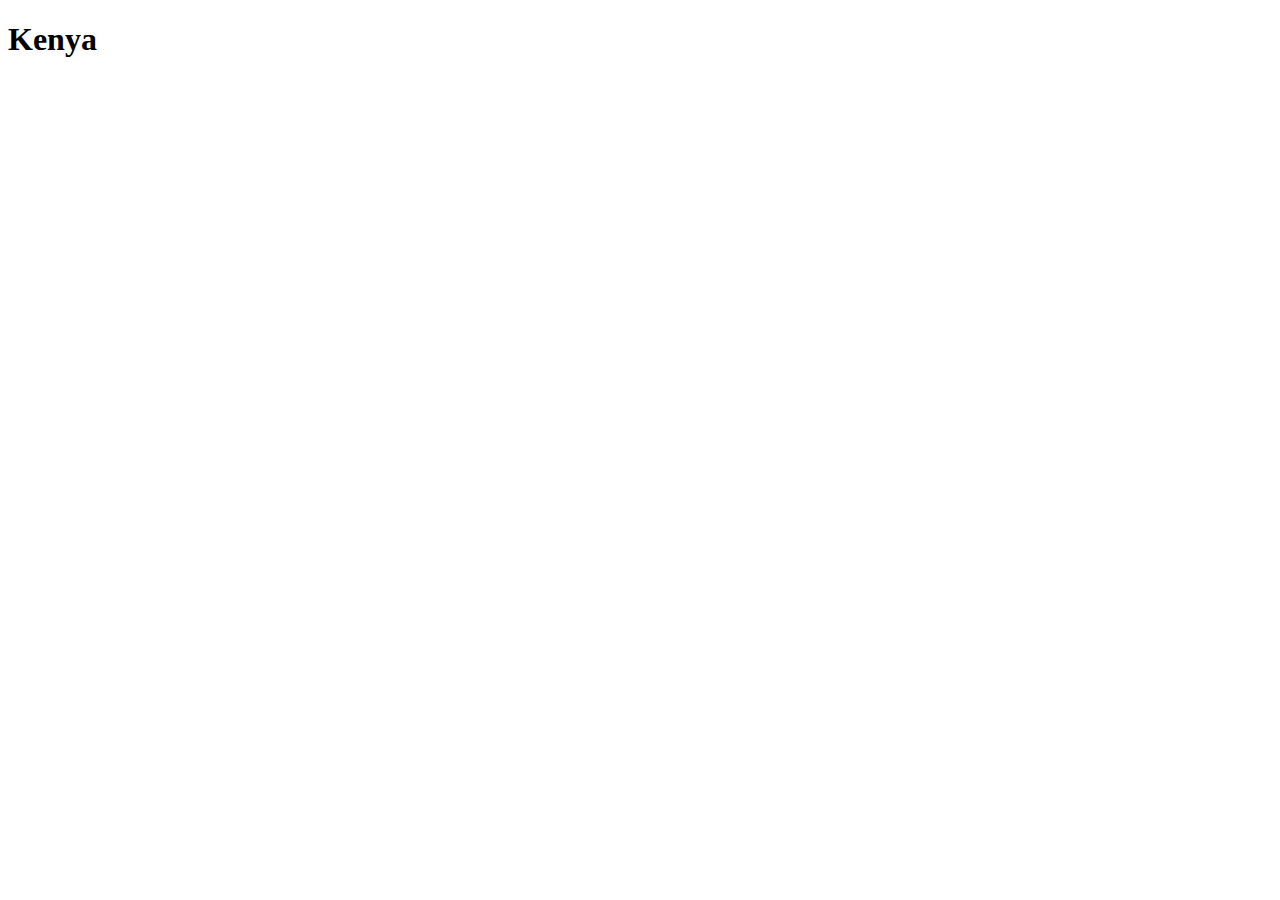
==== asset/index.html @ 1d37ccfd "Initialized HTML file for LocaLite app" ====
<!DOCTYPE html>
<html lang="en">
<head>
    <meta charset="UTF-8">
    <meta name="viewport" content="width=device-width, initial-scale=1.0">
    <title>The LocaLite App</title>
</head>
<body>
    <div class="container">
        <div class="countries">
            <h1>Kenya</h1>
        </div>
    </div>
</body>
</html>
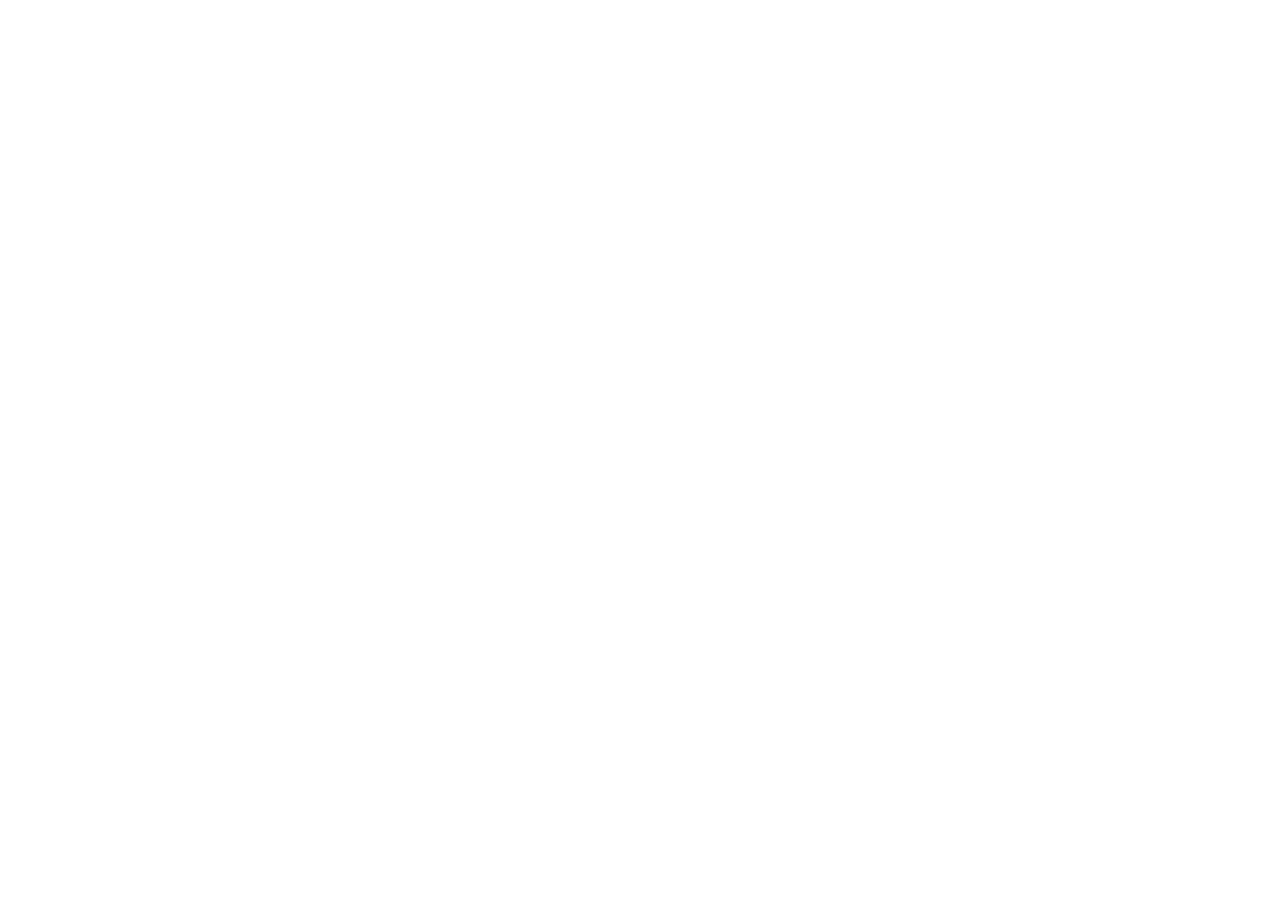
==== commit 058e3b27: "Linked google fonts, cdns, js and css files as well" ====
--- a/asset/index.html
+++ b/asset/index.html
@@ -1,15 +1,23 @@
 <!DOCTYPE html>
 <html lang="en">
+
 <head>
     <meta charset="UTF-8">
     <meta name="viewport" content="width=device-width, initial-scale=1.0">
-    <title>The LocaLite App</title>
+    <title>The LocaLite Country App</title>
+    <link rel="stylesheet" href="https://cdnjs.cloudflare.com/ajax/libs/font-awesome/6.4.2/css/all.min.css"
+        integrity="sha512-z3gLpd7yknf1YoNbCzqRKc4qyor8gaKU1qmn+CShxbuBusANI9QpRohGBreCFkKxLhei6S9CQXFEbbKuqLg0DA=="
+        crossorigin="anonymous" referrerpolicy="no-referrer" />
+    <link rel="preconnect" href="https://fonts.googleapis.com">
+    <link rel="preconnect" href="https://fonts.gstatic.com" crossorigin>
+    <link href="https://fonts.googleapis.com/css2?family=Ubuntu:wght@400;500;700&display=swap" rel="stylesheet">
+    <link rel="stylesheet" href="style.css">
 </head>
+
 <body>
-    <div class="container">
-        <div class="countries">
-            <h1>Kenya</h1>
-        </div>
-    </div>
+
+    
+    <script src="index.js"></script>
 </body>
-</html>+
+</html>
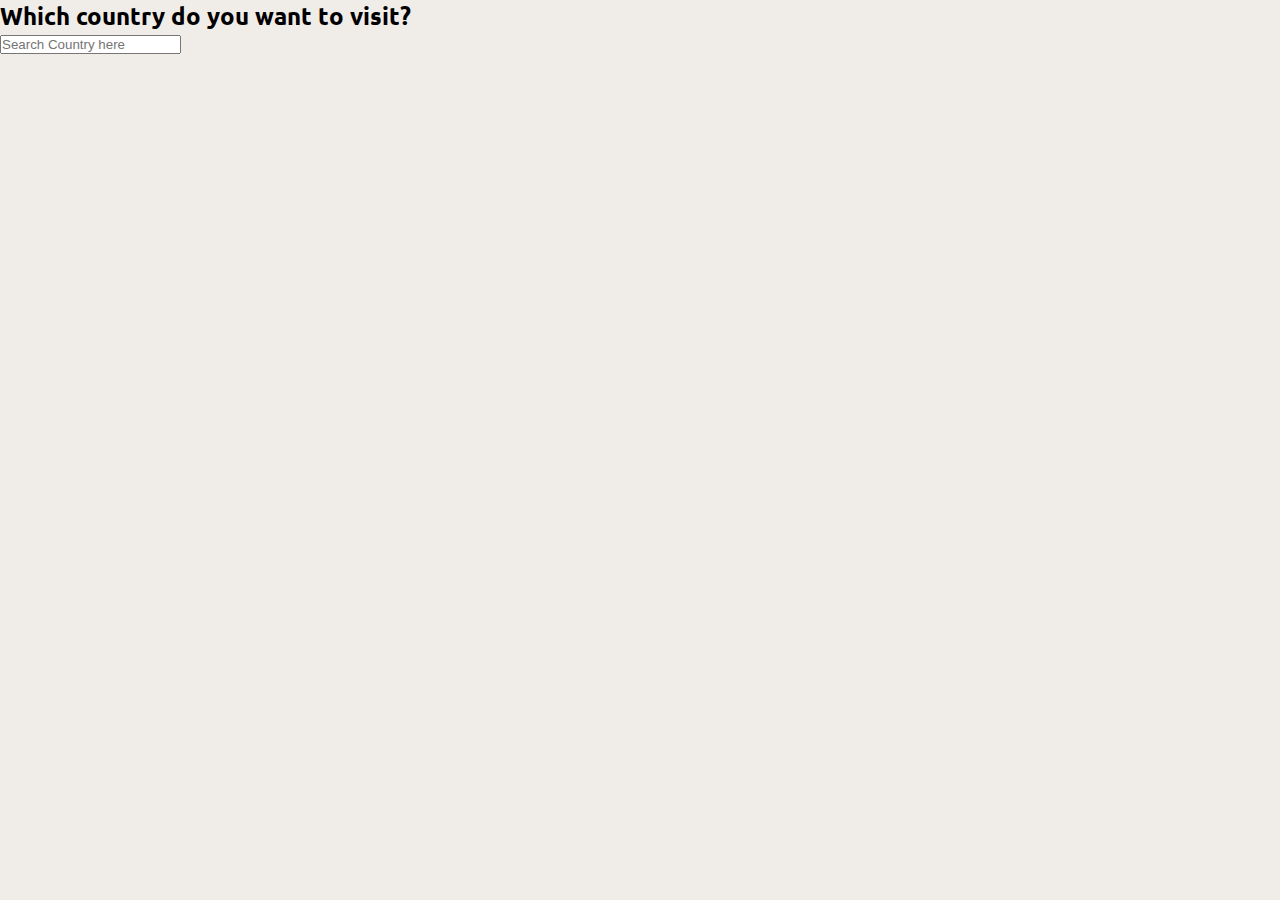
==== commit f2d314a4: "Update the Application name from LocaLite App to The LocaLite Country App Finder and introduced the " ====
--- a/asset/index.html
+++ b/asset/index.html
@@ -4,7 +4,7 @@
 <head>
     <meta charset="UTF-8">
     <meta name="viewport" content="width=device-width, initial-scale=1.0">
-    <title>The LocaLite Country App</title>
+    <title>The LocaLite Country App Finder</title>
     <link rel="stylesheet" href="https://cdnjs.cloudflare.com/ajax/libs/font-awesome/6.4.2/css/all.min.css"
         integrity="sha512-z3gLpd7yknf1YoNbCzqRKc4qyor8gaKU1qmn+CShxbuBusANI9QpRohGBreCFkKxLhei6S9CQXFEbbKuqLg0DA=="
         crossorigin="anonymous" referrerpolicy="no-referrer" />
@@ -16,7 +16,18 @@
 
 <body>
 
-    
+    <!-- Container for the title -->
+    <div class="container">
+        <h2>Which country do you want to visit?</h2>
+    </div>
+    <!-- Container for search and filter options -->
+    <div class="container">
+        <!-- Search input and search icon -->
+        <div class="form-control">
+            <input type="text" placeholder="Search Country here" class="search">
+            <i class="fas fa-search"></i>
+        </div>
+        
     <script src="index.js"></script>
 </body>
 
--- a/asset/style.css
+++ b/asset/style.css
@@ -0,0 +1,16 @@
+/* Some default styles and need to set the box model*/
+
+* {
+  margin: 0;
+  padding: 0;
+  box-sizing: border-box;
+}
+
+/* Overall styling for the body */
+body {
+  font-family: 'Ubuntu', sans-serif;
+  width: 100%;
+  min-height: 100vh;
+  background-color: rgb(240, 236, 232);
+  color: black;
+}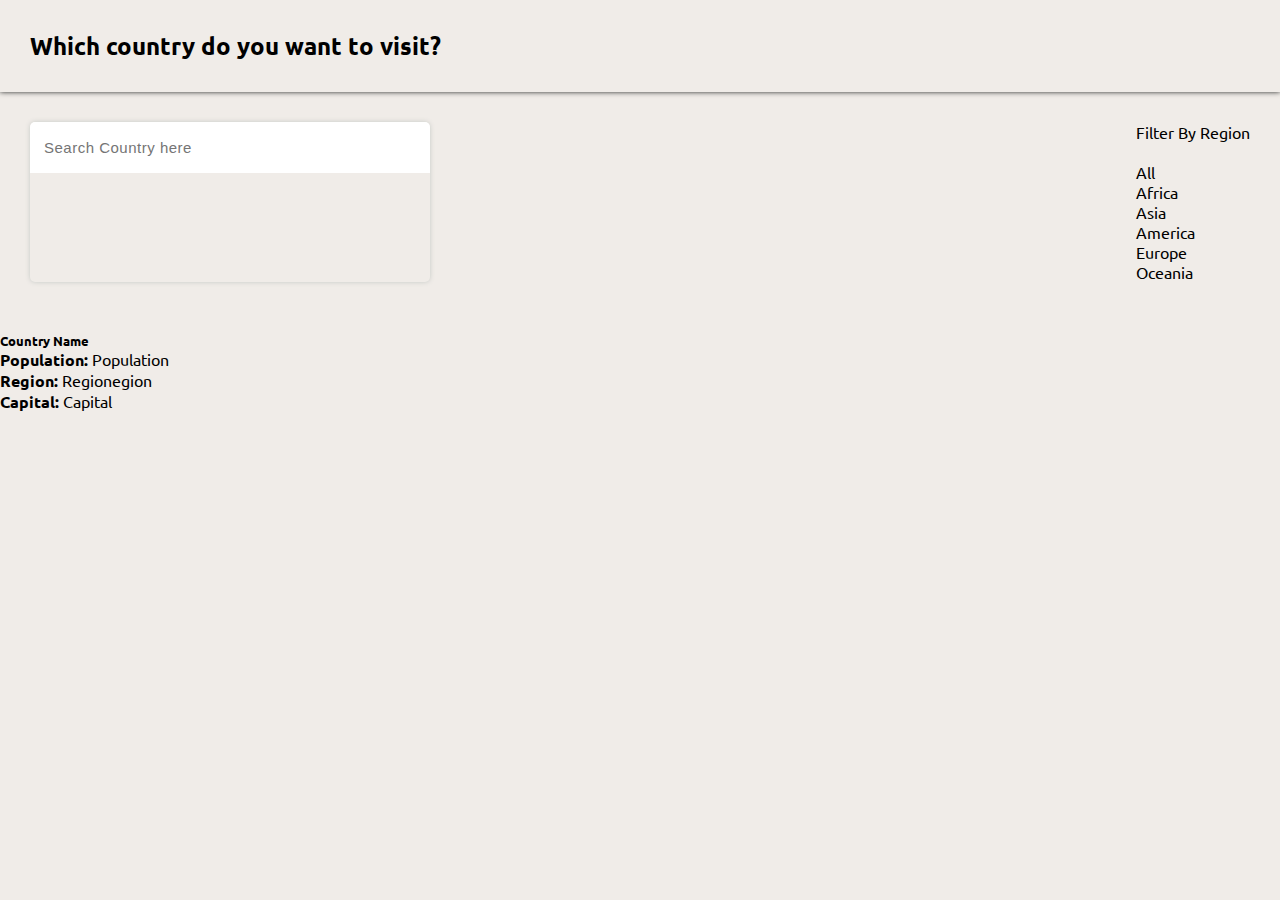
==== commit 5da4993b: "Created drop-down filter icon, items and dump data of a country" ====
--- a/asset/index.html
+++ b/asset/index.html
@@ -27,7 +27,38 @@
             <input type="text" placeholder="Search Country here" class="search">
             <i class="fas fa-search"></i>
         </div>
-        
+        <!-- Dropdown for region filter -->
+        <div class="drop-down-container">
+            <div class="drop-down">
+                <p>Filter By Region</p>
+                <button><i class="fas fa-chevron-down"></i></button>
+            </div>
+            <!-- Region filter options -->
+            <div class="drop showDropDown">
+                <p class="region">All</p>
+                <p class="region">Africa</p>
+                <p class "region">Asia</p>
+                <p class="region">America</p>
+                <p class="region">Europe</p>
+                <p class="region">Oceania</p>
+            </div>
+        </div>
+    </div>
+    <!-- Container for dynamically added country cards -->
+    <div class="countries">
+        <!-- Country Cards will be dynamically added here -->
+        <div class="country">
+            <div class="country-img">
+              <img src="${data.flag}" alt="">
+            </div>
+            <div class="country-info">
+              <h5 class="countryName">Country Name</h5>
+              <p><strong>Population:</strong> Population</p>
+              <p class="regionName"><strong>Region:</strong> Regionegion</p>
+              <p><strong>Capital:</strong> Capital</p>
+            </div>
+          </div>
+    </div>
     <script src="index.js"></script>
 </body>
 
--- a/asset/style.css
+++ b/asset/style.css
@@ -13,4 +13,49 @@
   min-height: 100vh;
   background-color: rgb(240, 236, 232);
   color: black;
+}
+
+/* Container for elements with padding */
+.container {
+  width: 100%;
+  padding: 30px;
+  display: flex;
+  justify-content: space-between;
+}
+
+/* Apply a box shadow to the first container */
+.container:nth-child(1) {
+  box-shadow: 0 0 5px rgb(39, 41, 39);
+}
+
+/* Remove default button styles */
+button {
+  outline: none;
+  border: 0;
+  background: transparent;
+}
+
+/* Styling for the search input and search icon */
+.form-control {
+  width: 400px;
+  box-shadow: 0 0 5px rgb(197, 201, 197);
+  position: relative;
+  overflow: hidden;
+  border-radius: 5px;
+}
+
+.form-control input {
+  width: 100%;
+  padding: 17px 14px;
+  outline: 0;
+  border: 0;
+  font-size: 15px;
+  letter-spacing: 0.5px;
+}
+
+.form-control i {
+  position: absolute;
+  top: 1rem;
+  right: 1rem;
+  cursor: pointer;
 }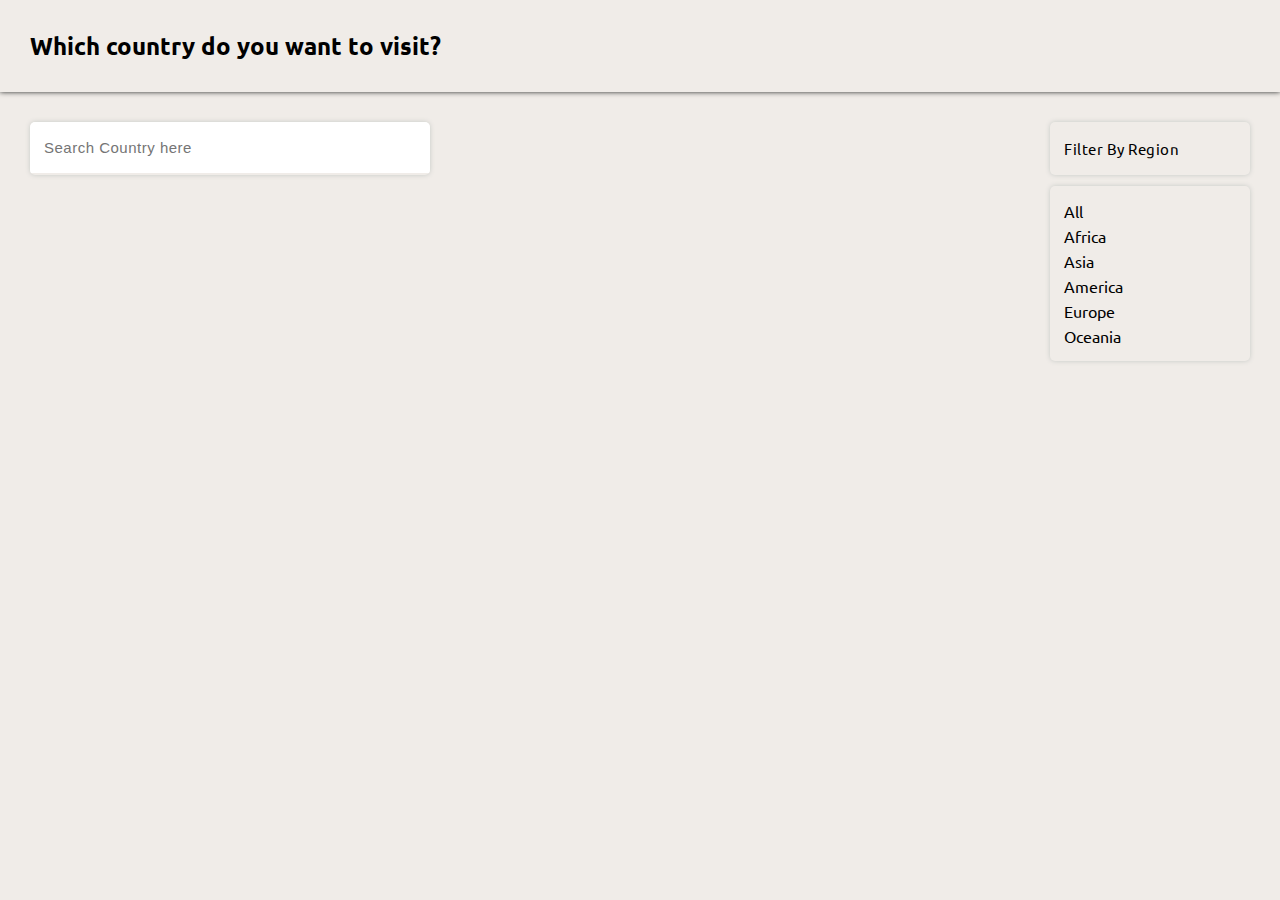
==== commit b25d795b: "Added the container for view more details about the country, its population size, capital and so on" ====
--- a/asset/index.html
+++ b/asset/index.html
@@ -37,7 +37,7 @@
             <div class="drop showDropDown">
                 <p class="region">All</p>
                 <p class="region">Africa</p>
-                <p class "region">Asia</p>
+                <p class="region">Asia</p>
                 <p class="region">America</p>
                 <p class="region">Europe</p>
                 <p class="region">Oceania</p>
@@ -47,17 +47,11 @@
     <!-- Container for dynamically added country cards -->
     <div class="countries">
         <!-- Country Cards will be dynamically added here -->
-        <div class="country">
-            <div class="country-img">
-              <img src="${data.flag}" alt="">
-            </div>
-            <div class="country-info">
-              <h5 class="countryName">Country Name</h5>
-              <p><strong>Population:</strong> Population</p>
-              <p class="regionName"><strong>Region:</strong> Regionegion</p>
-              <p><strong>Capital:</strong> Capital</p>
-            </div>
-          </div>
+        
+    </div>
+    <!-- Container for displaying detailed country information -->
+    <div class="countryPage show">
+        <!-- Country Details will be dynamically added here -->
     </div>
     <script src="index.js"></script>
 </body>
--- a/asset/style.css
+++ b/asset/style.css
@@ -58,4 +58,65 @@
   top: 1rem;
   right: 1rem;
   cursor: pointer;
-}+}
+
+/* Add a cursor pointer to all icons */
+i {
+  cursor: pointer;
+}
+
+/* Styling for the region filter dropdown */
+.drop-down-container {
+  position: relative;
+  width: 200px;
+}
+
+.drop-down {
+  padding: 17px 14px;
+  width: 100%;
+  border-radius: 5px;
+  box-shadow: 0 0 5px rgb(197, 201, 197);
+  display: flex;
+  cursor: pointer;
+  justify-content: space-between;
+  font-size: 15px;
+  cursor: pointer;
+}
+
+/* Add spacing to region filter text */
+.drop-down p {
+  letter-spacing: 0.5px;
+}
+
+/* Styling for the region filter dropdown options */
+.drop {
+  position: absolute;
+  box-shadow: 0 0 5px rgb(197, 201, 197);
+  top: 4rem;
+  padding: 10px 14px;
+  width: 100%;
+  border-radius: 5px;
+  background-color: rgb(240, 236, 232);
+  cursor: pointer;
+}
+
+/* Add spacing to region filter options */
+.drop p {
+  margin: 5px 0;
+}
+
+/* Styling for the container of dynamically added country cards */
+.countries {
+  padding: 30px;
+  display: grid;
+  grid-template-columns: repeat(auto-fit, minmax(300px, 1fr));
+  grid-gap: 20px;
+}
+
+/* Styling for each country card */
+.country {
+  min-height: 400px;
+  box-shadow: 0 0 5px rgb(197, 201, 197);
+  border-radius: 5px;
+  overflow: hidden;
+}
